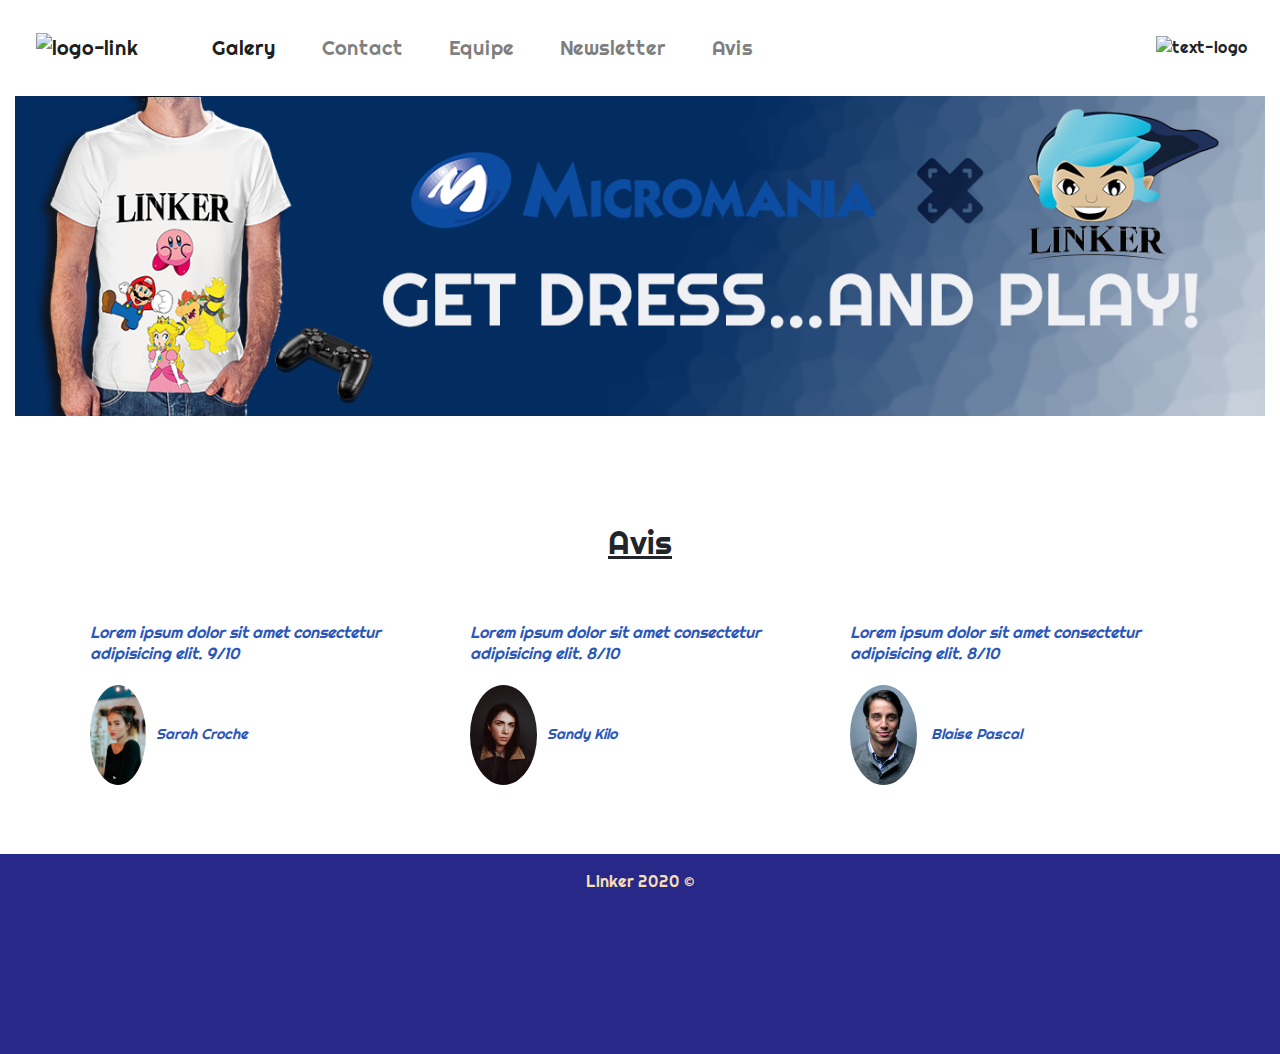
==== avis.html @ 6249bfd9 "modif general" ====
<!DOCTYPE html>
<html lang="fr">

<head>
    <meta charset="UTF-8">
    <meta name="viewport" content="width=device-width, initial-scale=1.0">
    <!-- BOOTSTRAP -->
    <link rel="stylesheet" href="https://stackpath.bootstrapcdn.com/bootstrap/4.4.1/css/bootstrap.min.css"
        integrity="sha384-Vkoo8x4CGsO3+Hhxv8T/Q5PaXtkKtu6ug5TOeNV6gBiFeWPGFN9MuhOf23Q9Ifjh" crossorigin="anonymous">
    <link href="//maxcdn.bootstrapcdn.com/bootstrap/4.1.1/css/bootstrap.min.css" rel="stylesheet" id="bootstrap-css">
    <!-- STYLE CSS-->
    

    <!-- FONT ICONS -->
    <link rel="stylesheet" href="https://cdnjs.cloudflare.com/ajax/libs/font-awesome/5.12.1/css/all.min.css"
        integrity="sha256-mmgLkCYLUQbXn0B1SRqzHar6dCnv9oZFPEC1g1cwlkk=" crossorigin="anonymous" />
    <!-- FONT POLICE -->
    <link href="https://fonts.googleapis.com/css?family=Righteous&display=swap" rel="stylesheet">
    <link rel="stylesheet" href="/ressources/style.css">
    <!-- TITLE -->
    <title>tee-shirt personnaliser jeu video </title>
</head>

<body>
    <!-- <div class="container"> -->
    <nav class="navbar navbar-expand-lg navbar-light bg-transparent">

        <!-- <div class="col-md-12"> -->
        <a class="navbar-brand" href="index.html"><img src="./images/logo-linker.png" width="70px" height="50px"
                alt="logo-link"></a>
        <button class="navbar-toggler" type="button" data-toggle="collapse" data-target="#navbarSupportedContent"
            aria-controls="navbarSupportedContent" aria-expanded="false" aria-label="Toggle navigation">
            <span class="navbar-toggler-icon"></span>
        </button>
        <div class="collapse navbar-collapse" id="navbarSupportedContent">
            <ul class="navbar-nav  mr-auto">
                <li class="nav-item active">
                    <a class="nav-link" href="index.html">Galery</a>
                </li>
                <li class="nav-item">
                    <a class="nav-link" href="contact.html">Contact</a>
                </li>
                <li class="nav-item">
                    <a class="nav-link" href="team.html">Equipe</a>
                </li>
                <li class="nav-item">
                    <a class="nav-link" href="newsletter.html">Newsletter</a>
                </li>
                <li class="nav-item">
                    <a class="nav-link" href="avis.html">Avis</a>
                </li>
            </ul>
            <div class="dropdown-menu" aria-labelledby="navbarDropdown">
                <a class="dropdown-item" href="#">Gallery tee shirt</a>
                <a class="dropdown-item" href="#">magasins</a>
                <div class="dropdown-divider"></div>
                <a class="dropdown-item" href="#">map</a>
            </div>
        </div>
        <span class="nav-link logo-link"><img class="titre" src="./images/logo-text.png" alt="text-logo" width="200px"
                height="60px"></span>
    </nav>
    <div class="container-fluid">
        <section class="banniere">
            <div class="row">
                <!-- <div class="col-md-12"> -->
            </div>
    </div>
    </section>
 
<!-- AVIS CLIENTS -->

    <section class="avis">
        <div class="container">
          <div class="row">
            <div class="col-md-12 text-center mt-5 mb-5">
              <h2><ins>Avis</ins></h2>
            </div>
          </div>
          <div class="row">
            <div class="col-md-4">
              <div class="client-profil">
                <blockquote>
                  Lorem ipsum dolor sit amet consectetur adipisicing elit. 9/10
                  <cite><img src="/images/imageavis/sarah.jpeg" alt="Sarah">Sarah Croche</cite>
                </blockquote>
              </div>
            </div>
            <div class="col-md-4">
              <div class="client-profil">
                <blockquote>
                  Lorem ipsum dolor sit amet consectetur adipisicing elit. 8/10
                  <cite><img src="/images/imageavis/sandy.jpeg" alt="Sandy">Sandy Kilo</cite>
                </blockquote>
              </div>
            </div>
            <div class="col-md-4">
              <div class="client-profil">
                <blockquote>
                  Lorem ipsum dolor sit amet consectetur adipisicing elit. 8/10
                  <cite><img src="/images/imageavis/blaise.jpeg" alt="Blaise"> Blaise Pascal</cite>
                </blockquote>
              </div>
            </div>
          </div>
        </div>
    </section>


    


    <footer class="text-center mt-5 pt-3">
        <p>Linker 2020 &copy </p>

        <div class="container">
            <div class="row">
                <div class="col-lg-4 col-md-4 col-sm-4">
                    <a href="#"><i class="fab fa-facebook-square"></i></a>
                </div>
                <div class="col-lg-4 col-md-4 col-sm-4">
                    <a href="#"><i class="fab fa-twitter-square"></i></a>
                </div>
                <div class="col-lg-4 col-md-4 col-sm-4">
                    <a href="#"><i class="fab fa-instagram-square"></i></a>
                </div>
            </div>
        </div>
    </footer>
    <!-- end footer -->

    <!-- carousel js -->
    <script>
        $('#myCarousel').carousel({
            interval: 6000,
        })
    </script>

    <script src="https://maps.googleapis.com/maps/api/js?key=YOUR_KEY&callback=myMap"></script>

    <!-- js bootsrap -->
    <script src="//maxcdn.bootstrapcdn.com/bootstrap/4.1.1/js/bootstrap.min.js"></script>
    <script src="//cdnjs.cloudflare.com/ajax/libs/jquery/3.2.1/jquery.min.js"></script>
    <script src="https://code.jquery.com/jquery-3.4.1.slim.min.js"
        integrity="sha384-J6qa4849blE2+poT4WnyKhv5vZF5SrPo0iEjwBvKU7imGFAV0wwj1yYfoRSJoZ+n" crossorigin="anonymous">
    </script>
    <script src="https://cdn.jsdelivr.net/npm/popper.js@1.16.0/dist/umd/popper.min.js"
        integrity="sha384-Q6E9RHvbIyZFJoft+2mJbHaEWldlvI9IOYy5n3zV9zzTtmI3UksdQRVvoxMfooAo" crossorigin="anonymous">
    </script>
    <script src="https://stackpath.bootstrapcdn.com/bootstrap/4.4.1/js/bootstrap.min.js"
        integrity="sha384-wfSDF2E50Y2D1uUdj0O3uMBJnjuUD4Ih7YwaYd1iqfktj0Uod8GCExl3Og8ifwB6" crossorigin="anonymous">
    </script>
</body>

</html>
---- ressources/style.css ----
/* global */
*/{
    margin: 0;
    padding: 0;
    box-sizing: border-box;
    
}
body{
    font-family: "righteous";
    width: 100%;
    height: 100vh;
   
}

h1{
    font-family: "righteous";
    text-align: center;
    margin: 40px;
    
}
    /* section banniere */
    
    .banniere{
        width: auto;
        height: 500px;
        background-image: url(/images/download);
        background-repeat: no-repeat;
        background-size: contain;
        margin-bottom: 0;
        
    }
    
    /* responsive banniere */
    
    @media (max-width:1500px){
        .banniere{
            height: 380px;
        }
    }
    @media (max-width:900px){
        .banniere{
            height: 350px;
        }
    }
    @media (max-width:700px){
        .banniere{
            height: 250px;
        }
    }
    @media (max-width: 725px){
        .banniere{
            height: 200px;
        }
    }
    @media (max-width:600px){
        .banniere{
            height: 180px;
        }
    }
    @media (max-width:400px){
        .banniere{
            height: 150px;
        }
    }
    .navbar-brand img{
        margin: 20px;
        padding: 0;
    }
    .carousel-item{
        width: 700px;
        
    }
    
    
    /* responsive logo */
    @media (max-width:900px){
        .navbar-brand img{
            width: 50px;
            height: 30px;
            left: auto;
        }
    }
    .logo-text{
        margin: auto;
        
    }
    /* responsive img text */
    @media (max-width:1100px){
        .nav-link.logo-link {
            width: 100px;
            height: 40px;
           
        }
    }
    
    /* responsive logo text */
    @media (max-width:1100px){
         .titre {
        display: none;
        }
    }
    .nav-link{
        margin-left: 30px;
    }
    /* carousel*/
   
#myCarousel .carousel-item .mask {
    position: absolute;
    top: 70px;
    left:0;
    height:100%;
    width: 100%;
    background-attachment: fixed;
}
#myCarousel h1{
  color: #F47735;
}

#myCarousel h4{
    font-size:30px;
    margin-bottom:15px;
    margin-left: 100px;
    color:rgb(17, 9, 9);
    line-height:100%;
    letter-spacing:0.5px;
    font-weight:800;
}
#myCarousel p{
    font-size:18px;
    margin-bottom:15px;
    color:#d5d5d5;
}
#myCarousel .carousel-item a{background:rgb(56, 161, 221); font-size:14px; color:#FFF; padding:13px 32px; display:inline-block; border-radius: 20px; }
#myCarousel .carousel-item a:hover{background:#040f38; text-decoration:none;  }

#myCarousel .carousel-item h4{-webkit-animation-name:fadeInLeft; animation-name:fadeInLeft;} 
#myCarousel .carousel-item p{-webkit-animation-name:slideInRight; animation-name:slideInRight;} 
#myCarousel .carousel-item a{-webkit-animation-name:fadeInUp; animation-name:fadeInUp;}
#myCarousel .carousel-item .mask img{-webkit-animation-name:slideInRight; animation-name:slideInRight; display:block; height:auto; max-width:100%;}
#myCarousel h4, #myCarousel p, #myCarousel a, #myCarousel .carousel-item .mask img{animation-duration: 1s;
    animation-duration: 1.6s;
    -webkit-animation-fill-mode: both;
    animation-fill-mode: both;
}
#myCarousel .container {max-width: 1430px;  }
#myCarousel .carousel-item{height:100%; min-height:550px; }
#myCarousel{position:relative; z-index:1; background:url() center center no-repeat; background-size:cover;}

.carousel-control-next, .carousel-control-prev{height:40px; width:40px; padding:12px; top:50%; bottom:auto; transform:translateY(-80%); background-color: #f47735; }


.carousel-item {
    position: relative;
    display: none;
    -webkit-box-align: center;
    -ms-flex-align: center;
    align-items: center;
    width: 100%;
    transition: -webkit-transform .6s ease;
    transition: transform .6s ease;
    transition: transform .6s ease,-webkit-transform .6s ease;
    -webkit-backface-visibility: hidden;
    backface-visibility: hidden;
    -webkit-perspective: 1000px;
    perspective: 1000px;
}
.carousel-fade .carousel-item {
    opacity: 0;
    -webkit-transition-duration: .6s;
    transition-duration: .6s;
    -webkit-transition-property: opacity;
    transition-property: opacity
}
.carousel-fade .carousel-item-next.carousel-item-left, .carousel-fade .carousel-item-prev.carousel-item-right, .carousel-fade .carousel-item.active {
    opacity: 1
}
.carousel-fade .carousel-item-left.active, .carousel-fade .carousel-item-right.active {
    opacity: 0
}
.carousel-fade .carousel-item-left.active, .carousel-fade .carousel-item-next, .carousel-fade .carousel-item-prev, .carousel-fade .carousel-item-prev.active, .carousel-fade .carousel-item.active {
    -webkit-transform: translateX(0);
    -ms-transform: translateX(0);
    transform: translateX(0)
}
@supports (transform-style:preserve-3d) {
    .carousel-fade .carousel-item-left.active, .carousel-fade .carousel-item-next, .carousel-fade .carousel-item-prev, .carousel-fade .carousel-item-prev.active, .carousel-fade .carousel-item.active {
    -webkit-transform:translate3d(0, 0, 0);
    transform:translate3d(0, 0, 0)
    }
}
.carousel-fade .carousel-item-left.active, .carousel-fade .carousel-item-next, .carousel-fade .carousel-item-prev, .carousel-fade .carousel-item-prev.active, .carousel-fade .carousel-item.active {
    -webkit-transform: translate3d(0,0,0);
    transform: translate3d(0,0,0);
}


 
@-webkit-keyframes fadeInLeft {
  from {
    opacity: 0;
    -webkit-transform: translate3d(-100%, 0, 0);
    transform: translate3d(-100%, 0, 0);
  }

  to {
    opacity: 1;
    -webkit-transform: translate3d(0, 0, 0);
    transform: translate3d(0, 0, 0);
  }
}

@keyframes fadeInLeft {
  from {
    opacity: 0;
    -webkit-transform: translate3d(-100%, 0, 0);
    transform: translate3d(-100%, 0, 0);
  }

  to {
    opacity: 1;
    -webkit-transform: translate3d(0, 0, 0);
    transform: translate3d(0, 0, 0);
  }
}

.fadeInLeft {
  -webkit-animation-name: fadeInLeft;
  animation-name: fadeInLeft;
}

@-webkit-keyframes fadeInUp {
  from {
    opacity: 0;
    -webkit-transform: translate3d(0, 100%, 0);
    transform: translate3d(0, 100%, 0);
  }

  to {
    opacity: 1;
    -webkit-transform: translate3d(0, 0, 0);
    transform: translate3d(0, 0, 0);
  }
}

@keyframes fadeInUp {
  from {
    opacity: 0;
    -webkit-transform: translate3d(0, 100%, 0);
    transform: translate3d(0, 100%, 0);
  }

  to {
    opacity: 1;
    -webkit-transform: translate3d(0, 0, 0);
    transform: translate3d(0, 0, 0);
  }
}

.fadeInUp {
  -webkit-animation-name: fadeInUp;
  animation-name: fadeInUp;
}

@-webkit-keyframes slideInRight {
  from {
    -webkit-transform: translate3d(100%, 0, 0);
    transform: translate3d(100%, 0, 0);
    visibility: visible;
  }

  to {
    -webkit-transform: translate3d(0, 0, 0);
    transform: translate3d(0, 0, 0);
  }
}

@keyframes slideInRight {
  from {
    -webkit-transform: translate3d(100%, 0, 0);
    transform: translate3d(100%, 0, 0);
    visibility: visible;
  }

  to {
    -webkit-transform: translate3d(0, 0, 0);
    transform: translate3d(0, 0, 0);
  }
}
/* end carousel */

/* bouton recherche magasin */
    .btn{
        border-radius: 20px;
        width: 300px;
        text-align: center;
        margin: auto;
        /* margin-top: 30px; */
        background-color: #1f315a;
    }
   
    .btn a:hover{
        color: rgb(4, 36, 11);
        text-decoration: none;
        
    }
    /* image gallery */
    .img-thumbnail-my-3{
         width: 300px;
         height: 350px;
        
       
        
    }  
    .nav-item{
        font-size: 20px;
        
    }
    .nav-item a:hover{
        
        transform: scale(1.5);
        
    } 


/* MAPS *** */

.btn2{
    border-radius: 20px;
    width: 200px;
    text-align: center;
    margin: auto;
    /* margin-top: 30px; */
    background-color: #1f315a;
}

/* AVIS CLIENTS *******
********************** */
.client
{
    background-image:url();
    background-size: cover;
    background-attachment: fixed;
}
.client  h2
{
    color: rgb(31, 32, 128);
}
.client h2:hover
{
    background-color: #272FA0;
}
blockquote
{
    color: rgb(42, 87, 185);
    padding:5px;
    font-style: italic;
    line-height: 130%;
}
blockquote:before
{
    font-size:800% ;
    font-family:
    position: absolute;
    top: 30px;
    left: 8px;
    color: rgba(255, 255, 255, 0.6);
}
cite
{
    font-size: 90%;
    display: block;
    margin-top: 20px;
}
cite img
{
    height: 100px;
    border-radius: 50%;
    margin-right: 10px;
}


/* NEWSLETTER ****
***************** */
@import url(//maxcdn.bootstrapcdn.com/font-awesome/4.1.0/css/font-awesome.min.css);
@import url(//netdna.bootstrapcdn.com/bootstrap/3.0.2/css/bootstrap.min.css);
input.btn-primary {
  margin-top: 15px;
}



    /* FOOTER */

footer
{
    width: 100%;
    height: 200px;
    background-color: #282888;
    color: wheat;
    
}
footer i 
{
    font-size: 50px;
    color: white;
}
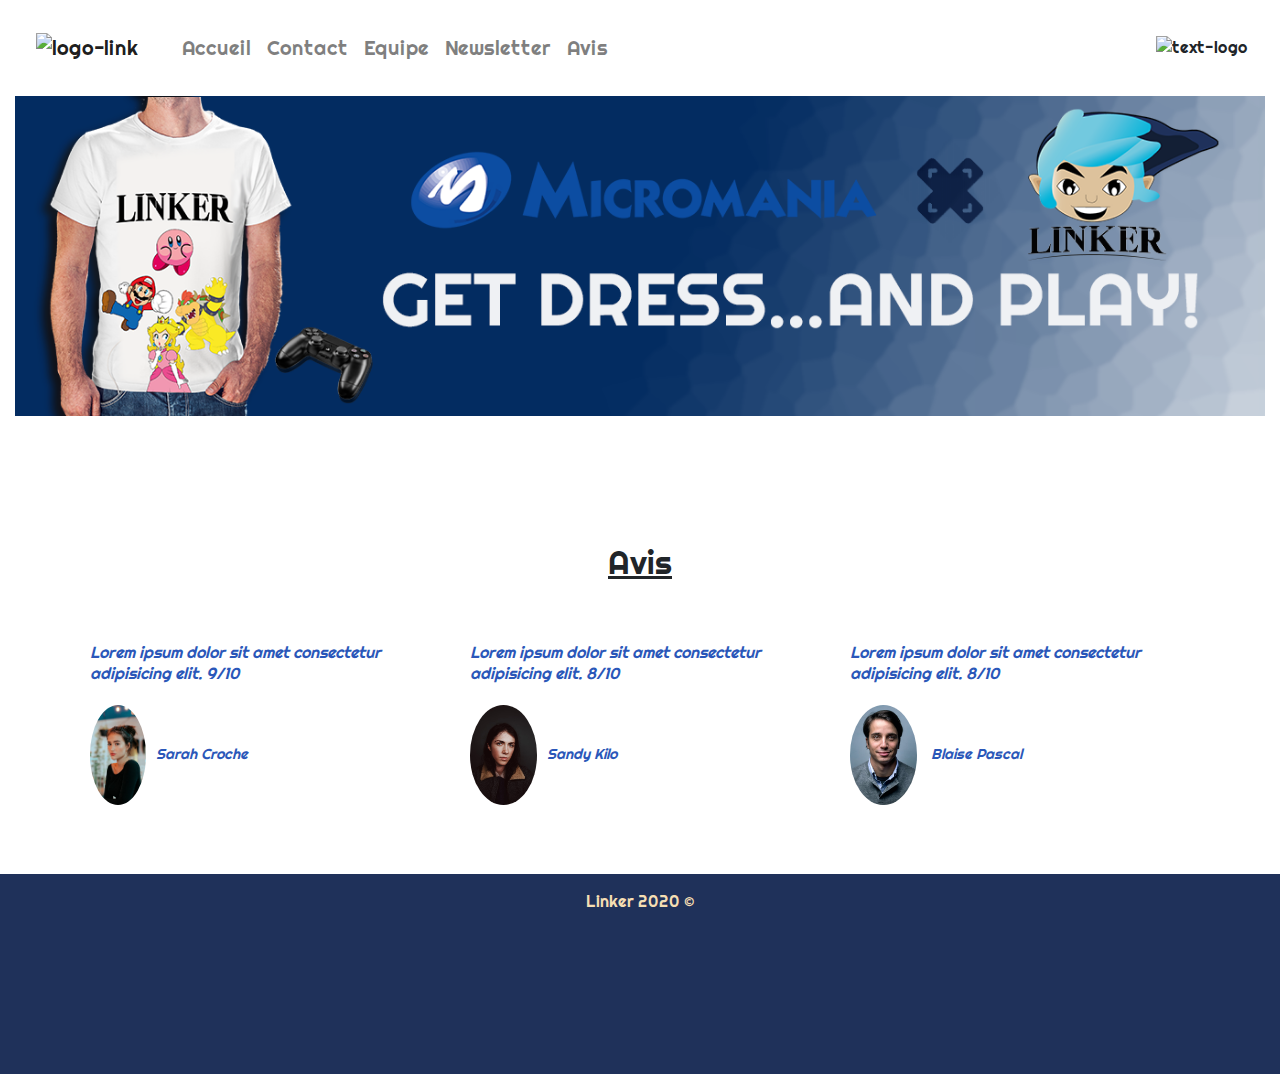
==== commit 433b7e1f: "modif fin" ====
--- a/avis.html
+++ b/avis.html
@@ -16,7 +16,7 @@
         integrity="sha256-mmgLkCYLUQbXn0B1SRqzHar6dCnv9oZFPEC1g1cwlkk=" crossorigin="anonymous" />
     <!-- FONT POLICE -->
     <link href="https://fonts.googleapis.com/css?family=Righteous&display=swap" rel="stylesheet">
-    <link rel="stylesheet" href="/ressources/style.css">
+    <link rel="stylesheet" href="./ressources/style.css">
     <!-- TITLE -->
     <title>tee-shirt personnaliser jeu video </title>
 </head>
@@ -34,8 +34,8 @@
         </button>
         <div class="collapse navbar-collapse" id="navbarSupportedContent">
             <ul class="navbar-nav  mr-auto">
-                <li class="nav-item active">
-                    <a class="nav-link" href="index.html">Galery</a>
+                <li class="nav-item">
+                    <a class="nav-link" href="index.html">Accueil</a>
                 </li>
                 <li class="nav-item">
                     <a class="nav-link" href="contact.html">Contact</a>
@@ -113,19 +113,17 @@
     <footer class="text-center mt-5 pt-3">
         <p>Linker 2020 &copy </p>
 
-        <div class="container">
-            <div class="row">
-                <div class="col-lg-4 col-md-4 col-sm-4">
-                    <a href="#"><i class="fab fa-facebook-square"></i></a>
-                </div>
-                <div class="col-lg-4 col-md-4 col-sm-4">
-                    <a href="#"><i class="fab fa-twitter-square"></i></a>
-                </div>
-                <div class="col-lg-4 col-md-4 col-sm-4">
-                    <a href="#"><i class="fab fa-instagram-square"></i></a>
-                </div>
-            </div>
-        </div>
+        <p style="text-align: center;">
+            
+            <a href="/facebook.html" target=""><i class="fab fa-facebook-square"></i></a>
+
+
+            <a href="https://twitter.com/" target="blank"><i class="fab fa-twitter-square"></i></a>
+
+
+            <a href="https://www.instagram.com/" target="blank"><i class="fab fa-instagram-square"></i></a>
+
+        </p>
     </footer>
     <!-- end footer -->
 
--- a/ressources/style.css
+++ b/ressources/style.css
@@ -29,39 +29,44 @@
         margin-bottom: 0;
         
     }
+    span.navbar-toggler-icon{
+        right: auto;
+        
+    }
     
     /* responsive banniere */
     
     @media (max-width:1500px){
         .banniere{
-            height: 380px;
+            height: 400px;
+        }
+    }
+    @media (max-width:1100px){
+        .banniere{
+            height: 350px;
         }
     }
     @media (max-width:900px){
         .banniere{
-            height: 350px;
-        }
-    }
-    @media (max-width:700px){
+            height: 300px;
+        }
+    }
+    @media (max-width: 725px){
         .banniere{
             height: 250px;
         }
     }
-    @media (max-width: 725px){
+    @media (max-width:600px){
         .banniere{
             height: 200px;
         }
     }
-    @media (max-width:600px){
-        .banniere{
-            height: 180px;
-        }
-    }
-    @media (max-width:400px){
-        .banniere{
-            height: 150px;
-        }
-    }
+    @media (max-width:350px){
+        .banniere{
+            height: 80px;
+        }
+    }
+    
     .navbar-brand img{
         margin: 20px;
         padding: 0;
@@ -100,7 +105,11 @@
         }
     }
     .nav-link{
-        margin-left: 30px;
+       position: relative;
+       
+    }
+    a.nav-link{
+        margin-left: 50px;
     }
     /* carousel*/
    
@@ -117,8 +126,8 @@
 }
 
 #myCarousel h4{
-    font-size:30px;
-    margin-bottom:15px;
+    font-size:50px;
+    margin-bottom:5px;
     margin-left: 100px;
     color:rgb(17, 9, 9);
     line-height:100%;
@@ -146,7 +155,7 @@
 #myCarousel .carousel-item{height:100%; min-height:550px; }
 #myCarousel{position:relative; z-index:1; background:url() center center no-repeat; background-size:cover;}
 
-.carousel-control-next, .carousel-control-prev{height:40px; width:40px; padding:12px; top:50%; bottom:auto; transform:translateY(-80%); background-color: #f47735; }
+.carousel-control-next, .carousel-control-prev{height:40px; width:40px; padding:12px; top:50%; margin: 5%; bottom:auto; transform:translateY(-80%); background-color: #08bed6; }
 
 
 .carousel-item {
@@ -294,34 +303,39 @@
         width: 300px;
         text-align: center;
         margin: auto;
-        /* margin-top: 30px; */
+        margin-top: 30px;
         background-color: #1f315a;
     }
+    
    
     .btn a:hover{
         color: rgb(4, 36, 11);
         text-decoration: none;
         
-    }
-    /* image gallery */
-    .img-thumbnail-my-3{
-         width: 300px;
-         height: 350px;
-        
-       
-        
-    }  
+      /* nav menu   */
+    }
+    a.nav-link{
+        margin: 0;
+    }
     .nav-item{
         font-size: 20px;
         
     }
     .nav-item a:hover{
         
-        transform: scale(1.5);
+        transform: scale(1);
+        font-weight: 800;
         
     } 
-
-
+    
+    /* image gallery */
+    .img-mx-auto{
+         width: 300px;
+         height: 500px;
+         
+        
+    }  
+    
 /* MAPS *** */
 
 .btn2{
@@ -332,6 +346,7 @@
     /* margin-top: 30px; */
     background-color: #1f315a;
 }
+ 
 
 /* AVIS CLIENTS *******
 ********************** */
@@ -395,7 +410,7 @@
 {
     width: 100%;
     height: 200px;
-    background-color: #282888;
+    background-color: #1f315a;
     color: wheat;
     
 }
@@ -403,6 +418,7 @@
 {
     font-size: 50px;
     color: white;
+    margin: 30px;
 }
 
     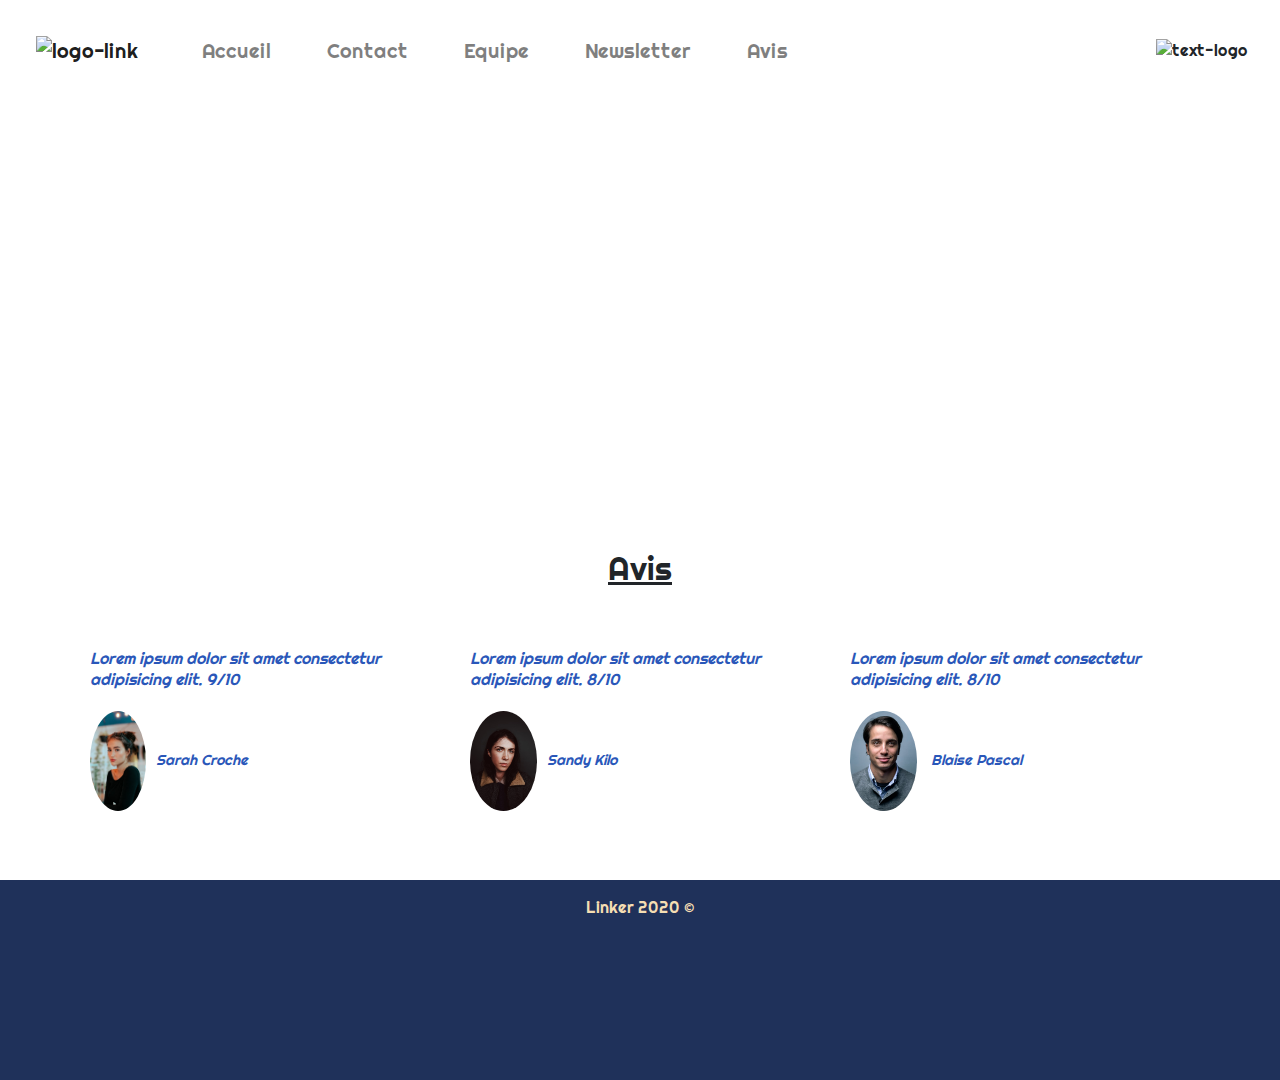
==== commit ac0fdfc3: "logo text pages" ====
--- a/avis.html
+++ b/avis.html
@@ -57,7 +57,7 @@
                 <a class="dropdown-item" href="#">map</a>
             </div>
         </div>
-        <span class="nav-link logo-link"><img class="titre" src="./images/logo-text.png" alt="text-logo" width="200px"
+        <span class="nav-link logo-link"><img class="titre" src="./images/logo-text2.png" alt="text-logo" width="200px"
                 height="60px"></span>
     </nav>
     <div class="container-fluid">
--- a/ressources/style.css
+++ b/ressources/style.css
@@ -23,7 +23,7 @@
     .banniere{
         width: auto;
         height: 500px;
-        background-image: url(/images/download);
+        background-image: url(/images/bannière-finale.png);
         background-repeat: no-repeat;
         background-size: contain;
         margin-bottom: 0;
@@ -61,9 +61,9 @@
             height: 200px;
         }
     }
-    @media (max-width:350px){
-        .banniere{
-            height: 80px;
+    @media (max-width:400px){
+        .banniere{
+            height: 10px;
         }
     }
     
@@ -133,6 +133,13 @@
     line-height:100%;
     letter-spacing:0.5px;
     font-weight:800;
+}
+/* responsive my carousel texte */
+@media(max-width:500px){
+    #myCarousel h4{
+        font-size: 20px;
+        margin-top: 10px;
+    }
 }
 #myCarousel p{
     font-size:18px;
@@ -319,6 +326,7 @@
     }
     .nav-item{
         font-size: 20px;
+        margin: 20px;
         
     }
     .nav-item a:hover{
@@ -340,12 +348,17 @@
 
 .btn2{
     border-radius: 20px;
-    width: 200px;
+    width: 300px;
     text-align: center;
     margin: auto;
+    background-color: #040f38;
     /* margin-top: 30px; */
-    background-color: #1f315a;
-}
+   
+}
+.btn2 a:hover{
+    color: #08bed6;
+}
+
  
 
 /* AVIS CLIENTS *******
